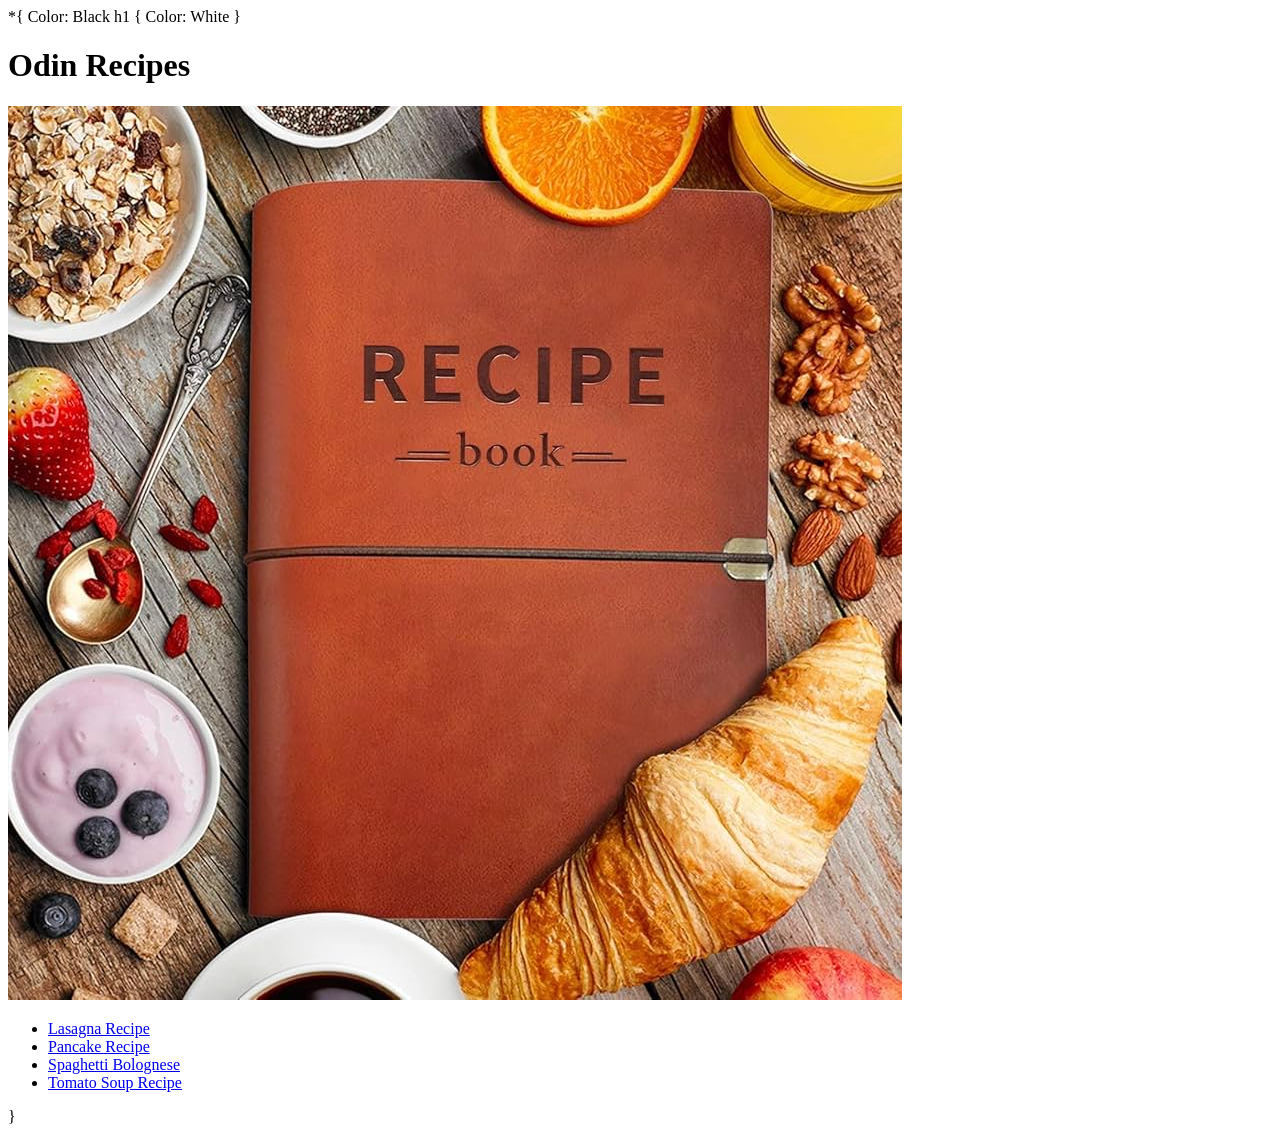
==== index.html @ 7236b4a3 "Test 2 for changing the color of the site and text in lines 4-9, 23." ====
<!DOCTYPE html>
<html lang="en">
<head>
*{
    Color: Black
    h1 {
        Color: White
    }
    
    <meta charset="UTF-8">
    <meta name="viewport" content="width=device-width, initial-scale=1.0">
    <title>odin-recipes</title>
</head>
<body>
    <h1>Odin Recipes</h1>
    <img src="./img/recipe-book.jpg">
    <ul>
        <li><a href="recipes/lasagna.html" target="_blank">Lasagna Recipe</a></li>
        <li><a href="recipes/pancakes.html" target="_blank">Pancake Recipe</a></li>
        <li><a href="recipes/spaghetti-bolognese" target=_blank>Spaghetti Bolognese</a></li>
        <li><a href="recipes/tomato-soup.html" target="_blank">Tomato Soup Recipe</a></li>
    </ul>
}
</body>
</html>
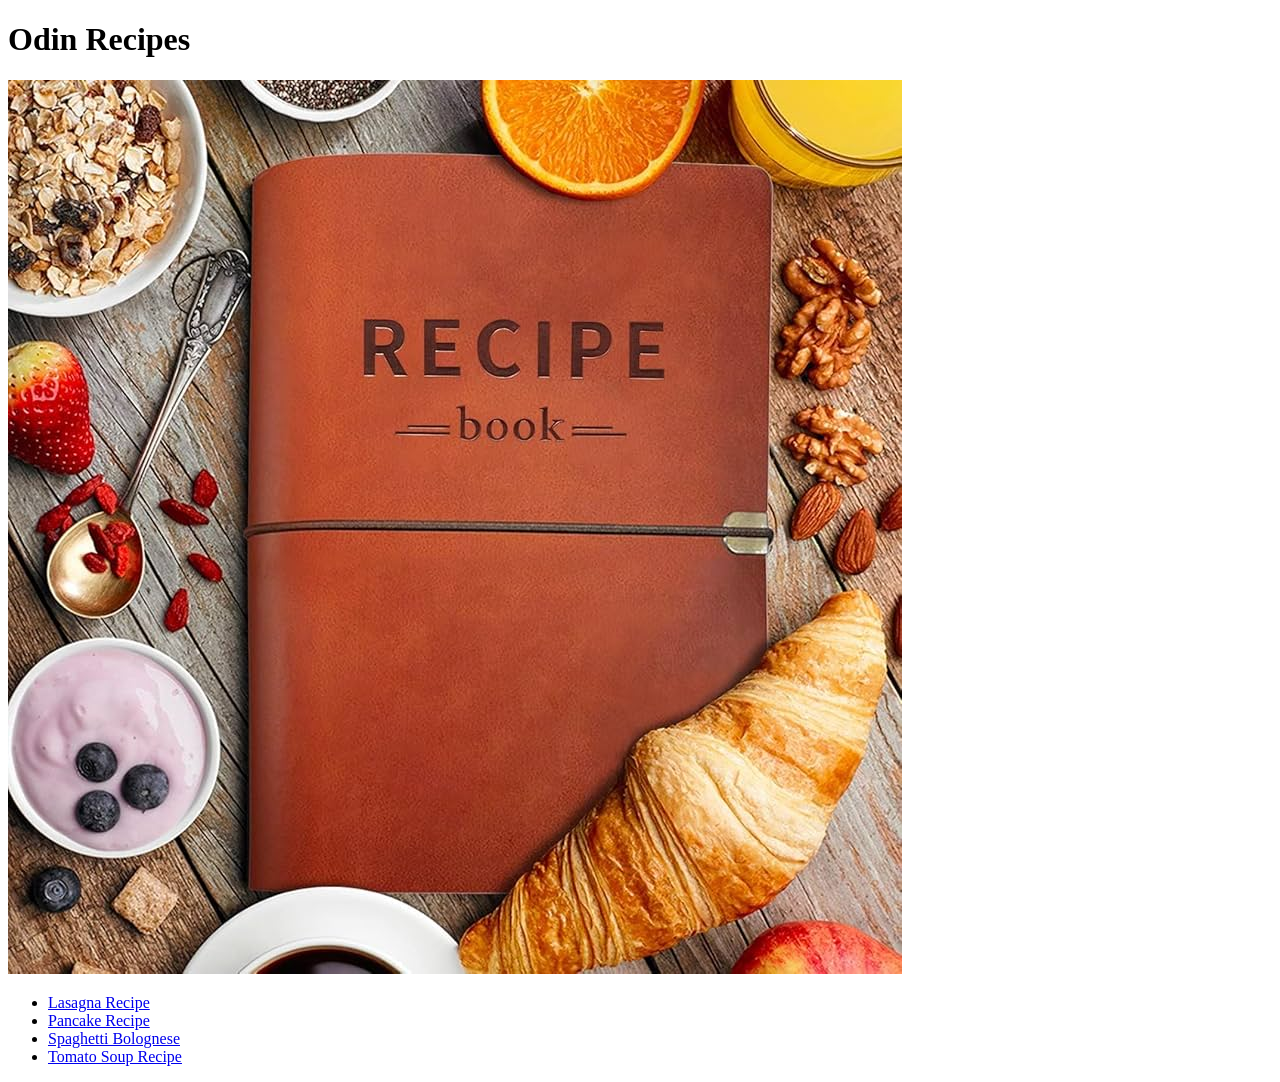
==== commit e9b6d65d: "Removed attempts to change colors of text/page." ====
--- a/index.html
+++ b/index.html
@@ -1,12 +1,6 @@
 <!DOCTYPE html>
 <html lang="en">
 <head>
-*{
-    Color: Black
-    h1 {
-        Color: White
-    }
-    
     <meta charset="UTF-8">
     <meta name="viewport" content="width=device-width, initial-scale=1.0">
     <title>odin-recipes</title>
@@ -20,6 +14,5 @@
         <li><a href="recipes/spaghetti-bolognese" target=_blank>Spaghetti Bolognese</a></li>
         <li><a href="recipes/tomato-soup.html" target="_blank">Tomato Soup Recipe</a></li>
     </ul>
-}
 </body>
 </html>
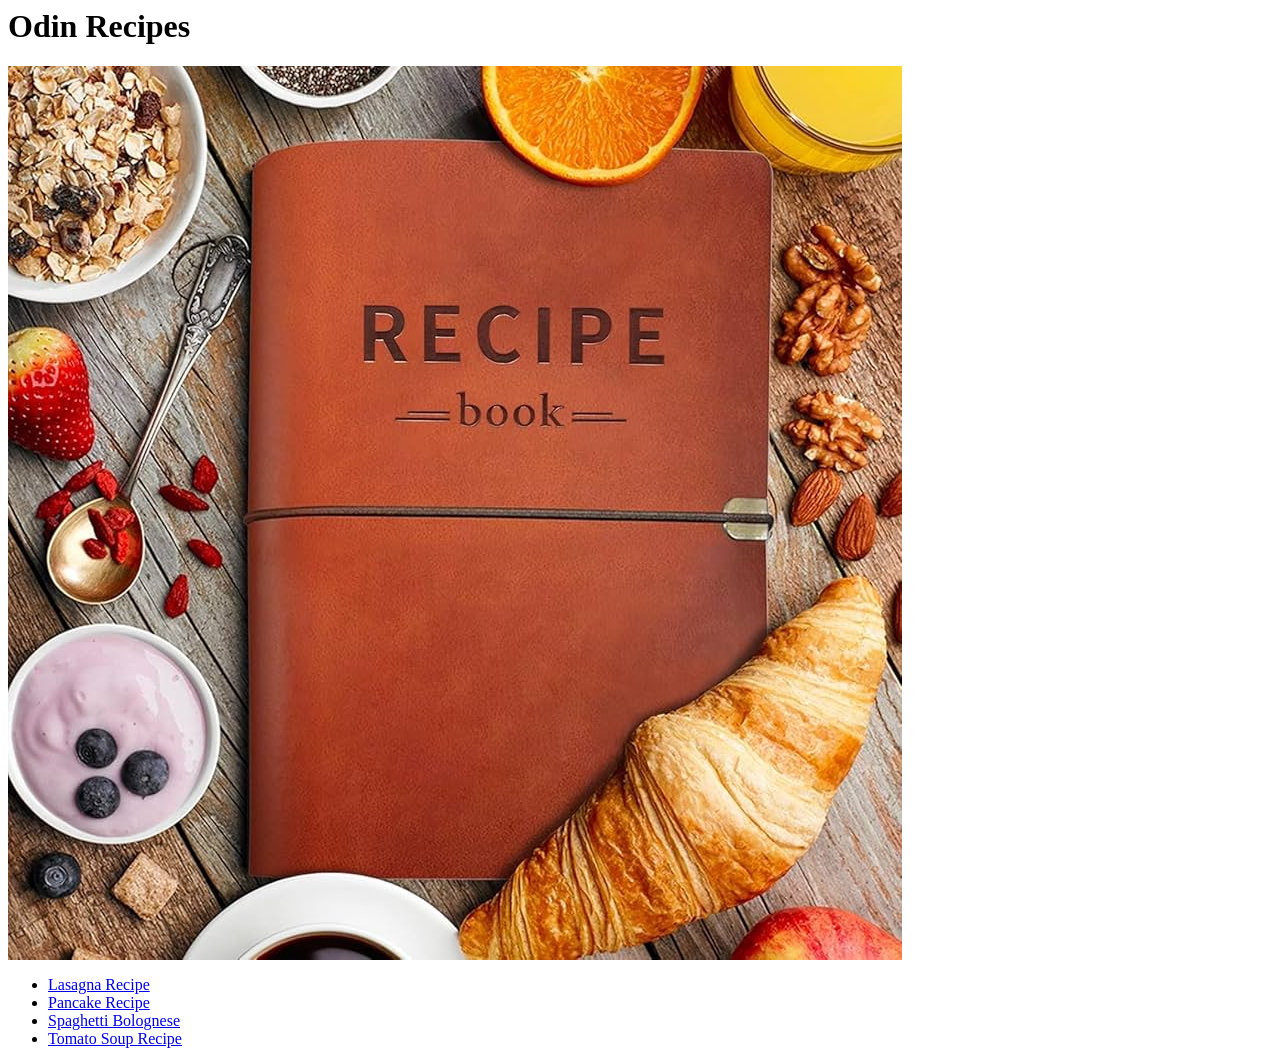
==== commit a53191d2: "Changed color of p values to red; moved links to style.css to top of index page." ====
--- a/index.html
+++ b/index.html
@@ -1,3 +1,8 @@
+<!-- index.html-->
+<head>
+    <link rel="stylesheet" href="./css/style.css">
+</head>
+
 <!DOCTYPE html>
 <html lang="en">
 <head>
--- a/css/style.css
+++ b/css/style.css
@@ -0,0 +1,11 @@
+/* style.css */
+
+div {
+    color:olive;
+    background-color:black;
+}
+
+p {
+    color:red;
+    background-color: blue;
+}
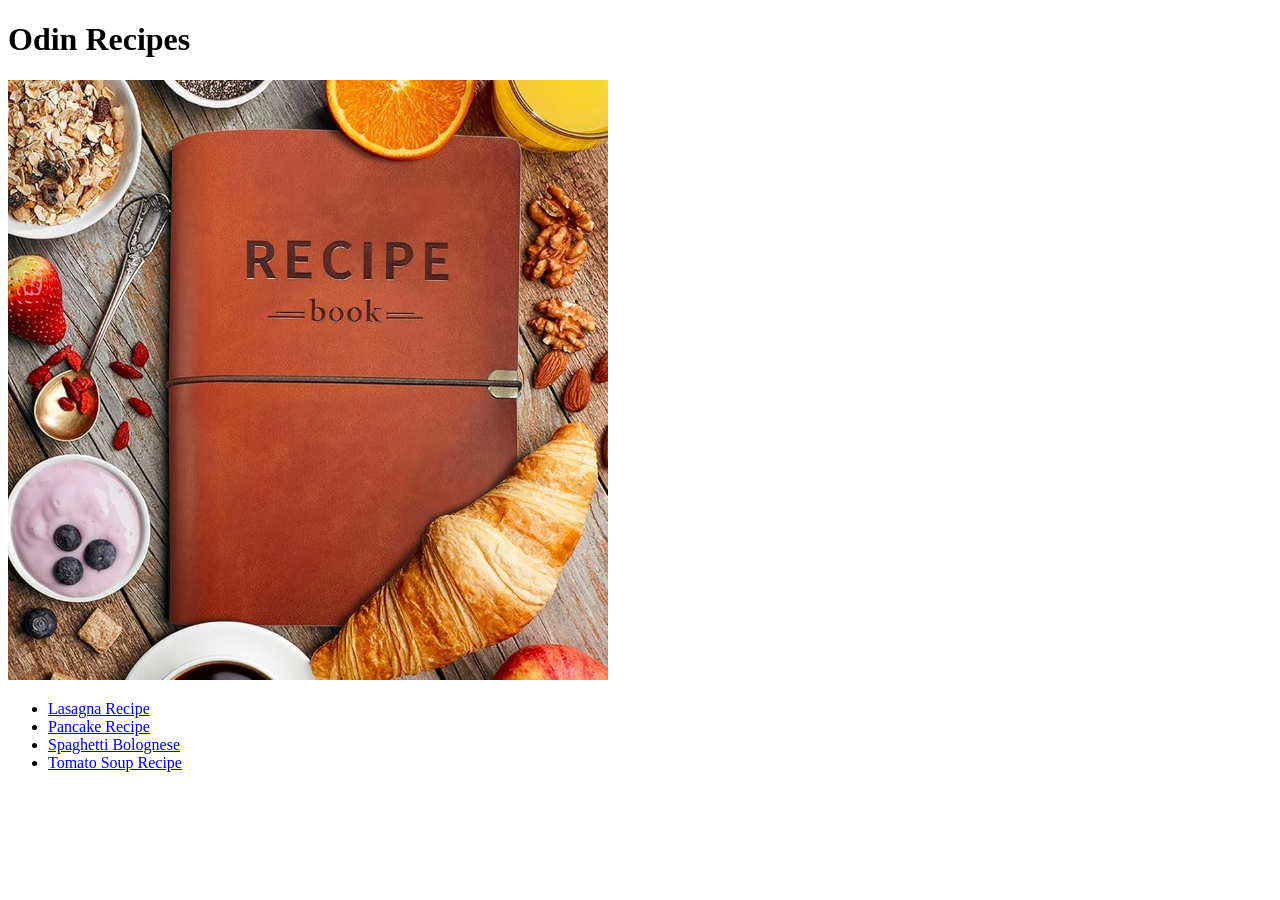
==== commit 5367101c: "Updated the entirety of the style.css code; reformatted the header of the index.html code." ====
--- a/index.html
+++ b/index.html
@@ -1,11 +1,10 @@
 <!-- index.html-->
-<head>
-    <link rel="stylesheet" href="./css/style.css">
-</head>
 
 <!DOCTYPE html>
 <html lang="en">
+
 <head>
+    <link rel="stylesheet" href="./css/style.css">
     <meta charset="UTF-8">
     <meta name="viewport" content="width=device-width, initial-scale=1.0">
     <title>odin-recipes</title>
--- a/css/style.css
+++ b/css/style.css
@@ -1,11 +1,14 @@
 /* style.css */
 
-div {
-    color:olive;
-    background-color:black;
+p {
+    Color:white;
+    background-color: darkblue;
+    font-family: 'Courier New', Courier, monospace;
+    font-size: large;
+    font-weight: bold;
 }
 
-p {
-    color:red;
-    background-color: blue;
+img {
+    height: auto;
+    width: 600px;
 }
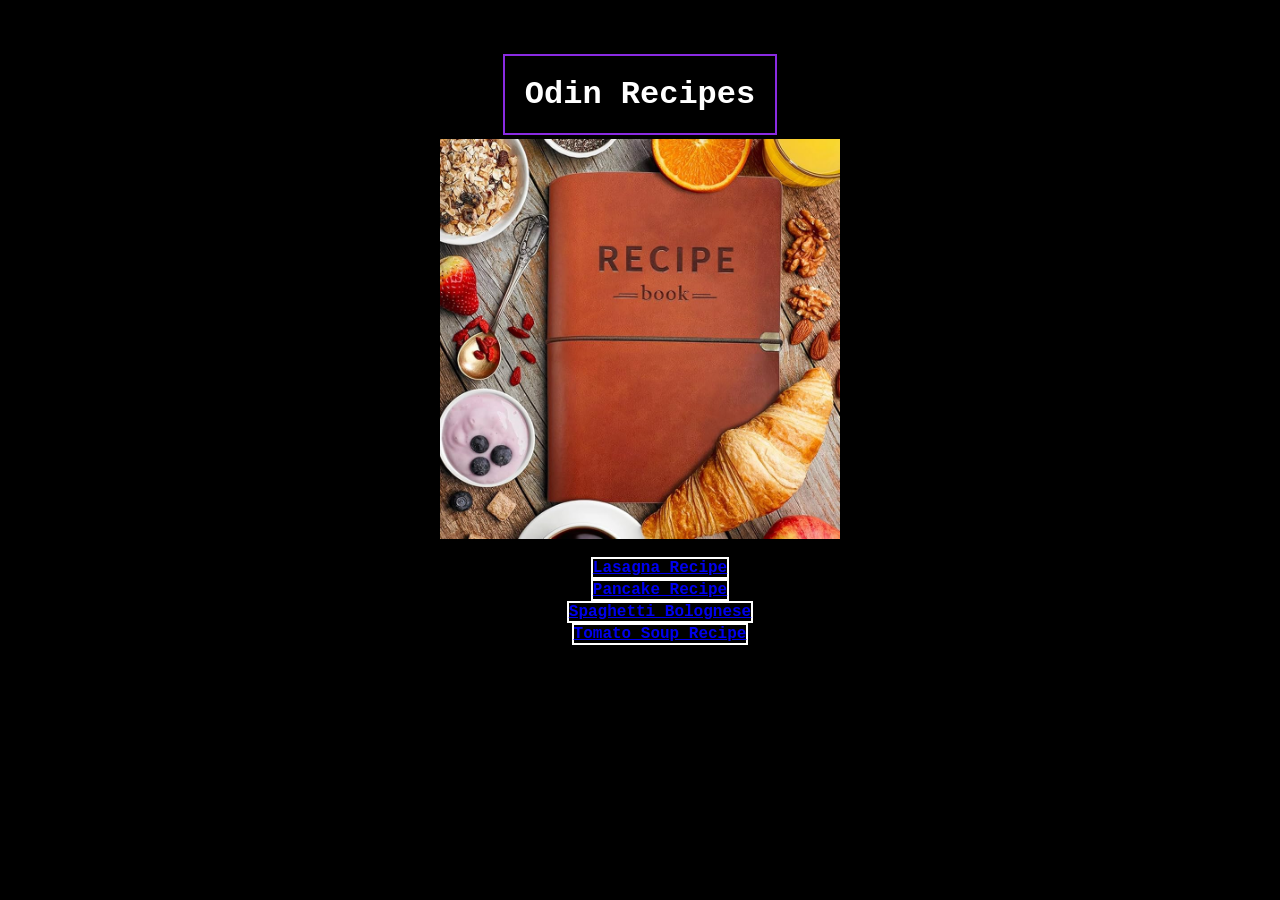
==== commit a5bef080: "Fucked about with the alignment" ====
--- a/index.html
+++ b/index.html
@@ -11,12 +11,12 @@
 </head>
 <body>
     <h1>Odin Recipes</h1>
-    <img src="./img/recipe-book.jpg">
+    <img src="./img/recipe-book.jpg"><br>
     <ul>
-        <li><a href="recipes/lasagna.html" target="_blank">Lasagna Recipe</a></li>
-        <li><a href="recipes/pancakes.html" target="_blank">Pancake Recipe</a></li>
-        <li><a href="recipes/spaghetti-bolognese" target=_blank>Spaghetti Bolognese</a></li>
-        <li><a href="recipes/tomato-soup.html" target="_blank">Tomato Soup Recipe</a></li>
+        <li><a href="recipes/lasagna.html"><strong>Lasagna Recipe</strong></a></li>
+        <li><a href="recipes/pancakes.html"><strong>Pancake Recipe</strong></a></li>
+        <li><a href="recipes/spaghetti-bolognese.html"><strong>Spaghetti Bolognese</strong></a></li>
+        <li><a href="recipes/tomato-soup.html"><strong>Tomato Soup Recipe</strong></a></li>
     </ul>
 </body>
 </html>
--- a/css/style.css
+++ b/css/style.css
@@ -1,14 +1,48 @@
 /* style.css */
 
-p {
-    Color:white;
-    background-color: darkblue;
+
+*  {margin:auto;
+    display: block;
+    box-sizing: auto;
+    text-align:center;}
+
+h1 {Color:white;
     font-family: 'Courier New', Courier, monospace;
-    font-size: large;
-    font-weight: bold;
-}
+    font-size:xx-large;
+    border: 2px solid blueviolet;
+    padding: 20px;
+    margin-bottom: 4px;
+    box-sizing:auto;
+    width:fit-content;
+    font-weight: bold;}
 
-img {
-    height: auto;
-    width: 600px;
-}+h2 {Color:white;
+    font-family: 'Courier New', Courier, monospace;
+    font-size:x-large;
+    font-weight: bold}
+
+h3 {Color:white;
+    font-family: 'Courier New', Courier, monospace;
+    font-size:x-large;
+    font-weight: bold}
+
+* {background-color: black}
+
+ul {font-size: large;}
+
+ol {font-size: large;}
+
+li {font-size: medium;
+    color:white;
+    border: 2px solid white;
+    width:fit-content;
+    font-family: 'Courier New', Courier, monospace}
+
+p {color:white;
+    font-size: medium;
+    border: 2px solid red;
+    width:fit-content;
+    margin-bottom: 4px;}
+
+img {height: auto;
+    width: 400px;}
